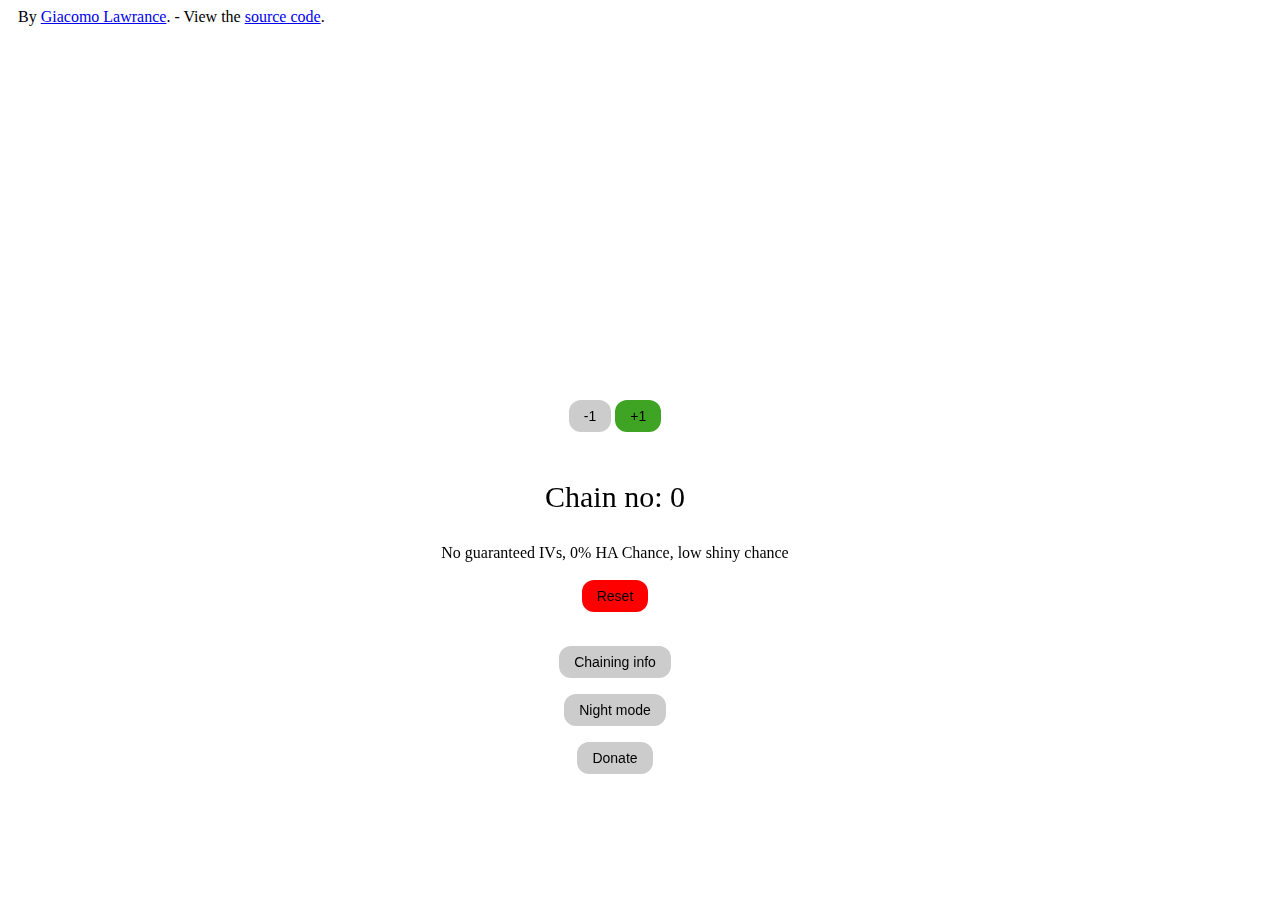
==== index.html @ 0fe9486a "Added donate button" ====
<html>
<head>
    <title>Chain Counter</title>
    <meta name="description" content="Chain Counter - A Tool for Counting SOS Chains in Pokemon!">
    <link rel="shortcut icon" href="../favicon.ico" />
    <link rel="stylesheet" type="text/css" href="css/bootstrap.css">
    <link rel="stylesheet" type="text/css" href="css/pokesprite.min.css">
    <link rel="stylesheet" type="text/css" href="css/style.css">
    <meta name="viewport" content="width=device-width, initial-scale=1">
    <script src="js/counter.js"></script>
    <script src="js/pokesprite.min.css"></script>
    <script src="js/bootstrap.js"></script>
    <script src="https://ajax.googleapis.com/ajax/libs/jquery/1.11.0/jquery.min.js"></script>
    <script>
  (function(i,s,o,g,r,a,m){i['GoogleAnalyticsObject']=r;i[r]=i[r]||function(){
  (i[r].q=i[r].q||[]).push(arguments)},i[r].l=1*new Date();a=s.createElement(o),
  m=s.getElementsByTagName(o)[0];a.async=1;a.src=g;m.parentNode.insertBefore(a,m)
  })(window,document,'script','https://www.google-analytics.com/analytics.js','ga');

  ga('create', 'UA-57282086-4', 'auto');
  ga('send', 'pageview');

</script>
</head>
<body>
  <div class="center text-align">
    <button type="button" onclick='clickMinus()'>-1</button>
    <button class="plus-button" type="button" onclick='clickPlus()'>+1</button>
      <br><br>
    <p style="font-size:30px;">Chain no: <a id="counterValue">0</a></p>
<div id="messageBox">No guaranteed IVs, 0% HA Chance, low shiny chance</div>
      <br>
    <form action="https://chain-counter.github.io/">
      <button class="reset-button" type="submit">Reset</button>
    </form>
      <br>
      <div id="outer">
          <div class="inner">
      <form action="https://chain-counter.github.io/more.html" target="_blank">
      <button type="submit">Chaining info</button>
    </form>
          </div>
          <div class="inner">
      <form action="https://chain-counter.github.io/night-mode/night.html">
      <button type="submit">Night mode</button>
    </form>
          </div>
          <div class="inner">
      <form action="https://chain-counter.github.io/donate.html">
      <button type="submit">Donate</button>
    </form>
          </div>
      </div>
  </div>
    <script type="text/javascript">
PkSpr.process_dom();
</script>
    <script src="/path/to/mousetrap.min.js"></script>
    <script>
    // single keys
    Mousetrap.bind('w', function(clickPlus) { console.log('up'); });
    Mousetrap.bind("s", function(clickMinus) { console.log('down'); });
    </script>
</body>
    <footer><p class="padding">By <a href="https://giacomolaw.github.io" target="_blank">Giacomo Lawrance</a>. - View the <a href="https://github.com/chain-counter/chain-counter.github.io" target="_blank">source code</a>.</p></footer>
</html>
---- css/pokesprite.min.css ----
/*!
 * PokéSprite r122 <https://github.com/msikma/pokesprite>
 * (C) 2014-2017, Michiel Sikma <michiel@sikma.org> and PokéSprite contributors
 * (C) 1995-2017 Nintendo/Creatures Inc./GAME FREAK Inc.
 * For a full list of contributors, view the project commit history.
 * Generated on 2017-02-16 22:12:56.
 */.pkspr{-ms-interpolation-mode:nearest-neighbor;image-rendering:-moz-crisp-edges;image-rendering:-webkit-crisp-edges;image-rendering:pixelated;display:inline-block;position:relative;vertical-align:baseline}.pkspr>i{background-image:url("pokesprite.png");content:' ';width:41px;height:31px;background-position:-0px -0px;display:block}.pksprspan{display:inline-block}.pksprblock{display:block}.pksprspan.display-over{height:1px;vertical-align:middle}.pksprspan.display-over>i{position:absolute;top:-20px;left:0}.pkspr.pkspr-faux-right{-moz-transform:scaleX(-1);-o-transform:scaleX(-1);-webkit-transform:scaleX(-1);filter:FlipH;-ms-filter:'FlipH';transform:scaleX(-1)}.pkspr.interpolated{-ms-interpolation-mode:inherit;image-rendering:inherit}.pkspr[class*='pkmn-'],.pkspr[class*='pkmn-']>i{width:40px}.pkspr[class*='pkmn-'],.pkspr[class*='pkmn-']>i{height:30px}.pkspr[class*='apricorn-'],.pkspr[class*='apricorn-']>i{width:32px}.pkspr[class*='apricorn-'],.pkspr[class*='apricorn-']>i{height:32px}.pkspr[class*='battle-item-'],.pkspr[class*='battle-item-']>i{width:32px}.pkspr[class*='battle-item-'],.pkspr[class*='battle-item-']>i{height:32px}.pkspr[class*='berry-'],.pkspr[class*='berry-']>i{width:32px}.pkspr[class*='berry-'],.pkspr[class*='berry-']>i{height:32px}.pkspr[class*='body-style-'],.pkspr[class*='body-style-']>i{width:32px}.pkspr[class*='body-style-'],.pkspr[class*='body-style-']>i{height:32px}.pkspr[class*='etc-'],.pkspr[class*='etc-']>i{width:32px}.pkspr[class*='etc-'],.pkspr[class*='etc-']>i{height:32px}.pkspr[class*='ev-item-'],.pkspr[class*='ev-item-']>i{width:32px}.pkspr[class*='ev-item-'],.pkspr[class*='ev-item-']>i{height:32px}.pkspr[class*='evo-item-'],.pkspr[class*='evo-item-']>i{width:32px}.pkspr[class*='evo-item-'],.pkspr[class*='evo-item-']>i{height:32px}.pkspr[class*='flute-'],.pkspr[class*='flute-']>i{width:32px}.pkspr[class*='flute-'],.pkspr[class*='flute-']>i{height:32px}.pkspr[class*='fossil-'],.pkspr[class*='fossil-']>i{width:32px}.pkspr[class*='fossil-'],.pkspr[class*='fossil-']>i{height:32px}.pkspr[class*='gem-'],.pkspr[class*='gem-']>i{width:32px}.pkspr[class*='gem-'],.pkspr[class*='gem-']>i{height:32px}.pkspr[class*='hm-'],.pkspr[class*='hm-']>i{width:32px}.pkspr[class*='hm-'],.pkspr[class*='hm-']>i{height:32px}.pkspr[class*='hold-item-'],.pkspr[class*='hold-item-']>i{width:32px}.pkspr[class*='hold-item-'],.pkspr[class*='hold-item-']>i{height:32px}.pkspr[class*='incense-'],.pkspr[class*='incense-']>i{width:32px}.pkspr[class*='incense-'],.pkspr[class*='incense-']>i{height:32px}.pkspr[class*='other-item-'],.pkspr[class*='other-item-']>i{width:32px}.pkspr[class*='other-item-'],.pkspr[class*='other-item-']>i{height:32px}.pkspr[class*='key-item-'],.pkspr[class*='key-item-']>i{width:32px}.pkspr[class*='key-item-'],.pkspr[class*='key-item-']>i{height:32px}.pkspr[class*='mail-'],.pkspr[class*='mail-']>i{width:32px}.pkspr[class*='mail-'],.pkspr[class*='mail-']>i{height:32px}.pkspr[class*='medicine-'],.pkspr[class*='medicine-']>i{width:32px}.pkspr[class*='medicine-'],.pkspr[class*='medicine-']>i{height:32px}.pkspr[class*='mega-stone-'],.pkspr[class*='mega-stone-']>i{width:32px}.pkspr[class*='mega-stone-'],.pkspr[class*='mega-stone-']>i{height:32px}.pkspr[class*='mulch-'],.pkspr[class*='mulch-']>i{width:32px}.pkspr[class*='mulch-'],.pkspr[class*='mulch-']>i{height:32px}.pkspr[class*='plate-'],.pkspr[class*='plate-']>i{width:32px}.pkspr[class*='plate-'],.pkspr[class*='plate-']>i{height:32px}.pkspr[class*='pokeball-'],.pkspr[class*='pokeball-']>i{width:32px}.pkspr[class*='pokeball-'],.pkspr[class*='pokeball-']>i{height:32px}.pkspr[class*='scarf-'],.pkspr[class*='scarf-']>i{width:32px}.pkspr[class*='scarf-'],.pkspr[class*='scarf-']>i{height:32px}.pkspr[class*='shard-'],.pkspr[class*='shard-']>i{width:32px}.pkspr[class*='shard-'],.pkspr[class*='shard-']>i{height:32px}.pkspr[class*='tm-'],.pkspr[class*='tm-']>i{width:32px}.pkspr[class*='tm-'],.pkspr[class*='tm-']>i{height:32px}.pkspr[class*='valuable-item-'],.pkspr[class*='valuable-item-']>i{width:32px}.pkspr[class*='valuable-item-'],.pkspr[class*='valuable-item-']>i{height:32px}.pkspr[class*='wonder-launcher-'],.pkspr[class*='wonder-launcher-']>i{width:32px}.pkspr[class*='wonder-launcher-'],.pkspr[class*='wonder-launcher-']>i{height:32px}.pkspr[class*='z-crystals-'],.pkspr[class*='z-crystals-']>i{width:32px}.pkspr[class*='z-crystals-'],.pkspr[class*='z-crystals-']>i{height:32px}.pkspr[class*='memory-'],.pkspr[class*='memory-']>i{width:32px}.pkspr[class*='memory-'],.pkspr[class*='memory-']>i{height:32px}
---- css/style.css ----
.center {
    height: 350px;
    width: 350px;
    background: white;

    position: fixed;
    top: 50%;
    left: 50%;
    margin-top: -50px;
    margin-left: -200px;
}

.text-align {
    text-align: center;
}

button {
    background-color: #cccccc;
    border: none;
    color: black;
    padding: 8px 15px;
    text-align: center;
    text-decoration: none;
    display: inline-block;
    font-size: 14px;
    border-radius: 12px;
}

.plus-button {
    background-color: #3fa323;
}

.reset-button {
    background-color: #ff0000;
}

.padding {
    padding-left: 10px;
}

/****************************************************
                    NIGHT MODE
****************************************************/
.center-night {
    height: 350px;
    width: 350px;
    background: black;

    position: fixed;
    top: 50%;
    left: 50%;
    margin-top: -100px;
    margin-left: -200px;
}

.night {
    background-color: black;
    color: white; /* text color */
}
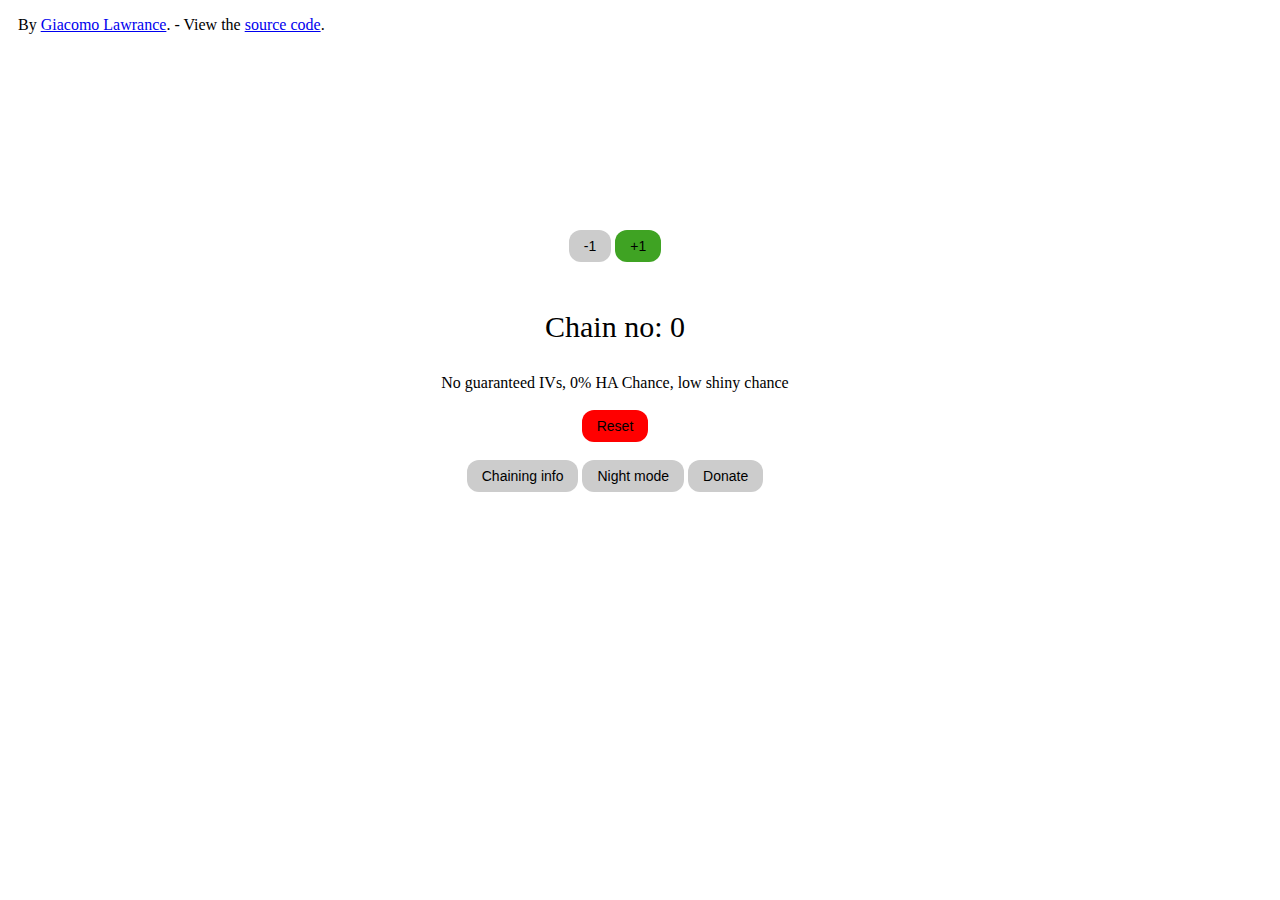
==== commit baf09501: "Refactoring and stuff to make other stuff twerk!" ====
--- a/index.html
+++ b/index.html
@@ -1,66 +1,72 @@
-<html>
+<!DOCTYPE html>
+<html lang="en">
 <head>
     <title>Chain Counter</title>
+    <meta charset="UTF-8">
     <meta name="description" content="Chain Counter - A Tool for Counting SOS Chains in Pokemon!">
-    <link rel="shortcut icon" href="../favicon.ico" />
+    <link rel="shortcut icon" href="favicon.ico"/>
     <link rel="stylesheet" type="text/css" href="css/bootstrap.css">
     <link rel="stylesheet" type="text/css" href="css/pokesprite.min.css">
     <link rel="stylesheet" type="text/css" href="css/style.css">
     <meta name="viewport" content="width=device-width, initial-scale=1">
     <script src="js/counter.js"></script>
-    <script src="js/pokesprite.min.css"></script>
+    <script src="js/pokesprite.min.js"></script>
+    <script src="https://ajax.googleapis.com/ajax/libs/jquery/1.11.0/jquery.min.js"></script>
     <script src="js/bootstrap.js"></script>
-    <script src="https://ajax.googleapis.com/ajax/libs/jquery/1.11.0/jquery.min.js"></script>
     <script>
-  (function(i,s,o,g,r,a,m){i['GoogleAnalyticsObject']=r;i[r]=i[r]||function(){
-  (i[r].q=i[r].q||[]).push(arguments)},i[r].l=1*new Date();a=s.createElement(o),
-  m=s.getElementsByTagName(o)[0];a.async=1;a.src=g;m.parentNode.insertBefore(a,m)
-  })(window,document,'script','https://www.google-analytics.com/analytics.js','ga');
-
-  ga('create', 'UA-57282086-4', 'auto');
-  ga('send', 'pageview');
-
-</script>
+        (function (i, s, o, g, r, a, m) {
+            i['GoogleAnalyticsObject'] = r;
+            i[r] = i[r] || function () {
+                (i[r].q = i[r].q || []).push(arguments)
+            }, i[r].l = 1 * new Date();
+            a = s.createElement(o),
+                m = s.getElementsByTagName(o)[0];
+            a.async = 1;
+            a.src = g;
+            m.parentNode.insertBefore(a, m)
+        })(window, document, 'script', 'https://www.google-analytics.com/analytics.js', 'ga');
+        ga('create', 'UA-57282086-4', 'auto');
+        ga('send', 'pageview');
+    </script>
 </head>
 <body>
-  <div class="center text-align">
+<div class="center text-align">
     <button type="button" onclick='clickMinus()'>-1</button>
     <button class="plus-button" type="button" onclick='clickPlus()'>+1</button>
-      <br><br>
+    <br><br>
     <p style="font-size:30px;">Chain no: <a id="counterValue">0</a></p>
-<div id="messageBox">No guaranteed IVs, 0% HA Chance, low shiny chance</div>
-      <br>
-    <form action="https://chain-counter.github.io/">
-      <button class="reset-button" type="submit">Reset</button>
+    <div id="messageBox">No guaranteed IVs, 0% HA Chance, low shiny chance</div>
+    <br>
+    <form action="index.html">
+        <button class="reset-button" type="submit">Reset</button>
     </form>
-      <br>
-      <div id="outer">
-          <div class="inner">
-      <form action="https://chain-counter.github.io/more.html" target="_blank">
-      <button type="submit">Chaining info</button>
-    </form>
-          </div>
-          <div class="inner">
-      <form action="https://chain-counter.github.io/night-mode/night.html">
-      <button type="submit">Night mode</button>
-    </form>
-          </div>
-          <div class="inner">
-      <form action="https://chain-counter.github.io/donate.html">
-      <button type="submit">Donate</button>
-    </form>
-          </div>
-      </div>
-  </div>
-    <script type="text/javascript">
-PkSpr.process_dom();
+    <br>
+    <div id="outer">
+        <div class="inner">
+            <form action="more.html" target="_blank">
+                <button type="submit">Chaining info</button>
+            </form>
+        </div>
+        <div class="inner">
+            <form action="night-mode/night.html">
+                <button type="submit">Night mode</button>
+            </form>
+        </div>
+        <div class="inner">
+            <form action="donate.html" target="_blank">
+                <button type="submit">Donate</button>
+            </form>
+        </div>
+    </div>
+</div>
+<footer>
+    <p class="padding">By <a href="https://giacomolaw.github.io" target="_blank">Giacomo Lawrance</a>. - View the <a
+            href="https://github.com/chain-counter/chain-counter.github.io" target="_blank">source code</a>.</p>
+</footer>
+<script type="text/javascript">
+    PkSpr.process_dom();
 </script>
-    <script src="/path/to/mousetrap.min.js"></script>
-    <script>
-    // single keys
-    Mousetrap.bind('w', function(clickPlus) { console.log('up'); });
-    Mousetrap.bind("s", function(clickMinus) { console.log('down'); });
-    </script>
+<!-- Currently useless in code without an actual way to use it lol -->
+<script src="js/mousetrap.min.js"></script>
 </body>
-    <footer><p class="padding">By <a href="https://giacomolaw.github.io" target="_blank">Giacomo Lawrance</a>. - View the <a href="https://github.com/chain-counter/chain-counter.github.io" target="_blank">source code</a>.</p></footer>
 </html>
--- a/css/style.css
+++ b/css/style.css
@@ -6,7 +6,7 @@
     position: fixed;
     top: 50%;
     left: 50%;
-    margin-top: -50px;
+    margin-top: -220px;
     margin-left: -200px;
 }
 
@@ -38,22 +38,31 @@
     padding-left: 10px;
 }
 
+#outer {
+    width: 100%;
+    text-align: center;
+}
+
+.inner {
+    display: inline-block;
+}
+
 /****************************************************
                     NIGHT MODE
 ****************************************************/
 .center-night {
     height: 350px;
     width: 350px;
-    background: black;
+    background: #000d1a;
 
     position: fixed;
     top: 50%;
     left: 50%;
-    margin-top: -100px;
+    margin-top: -220px;
     margin-left: -200px;
 }
 
 .night {
-    background-color: black;
+    background-color: #000d1a;
     color: white; /* text color */
 }
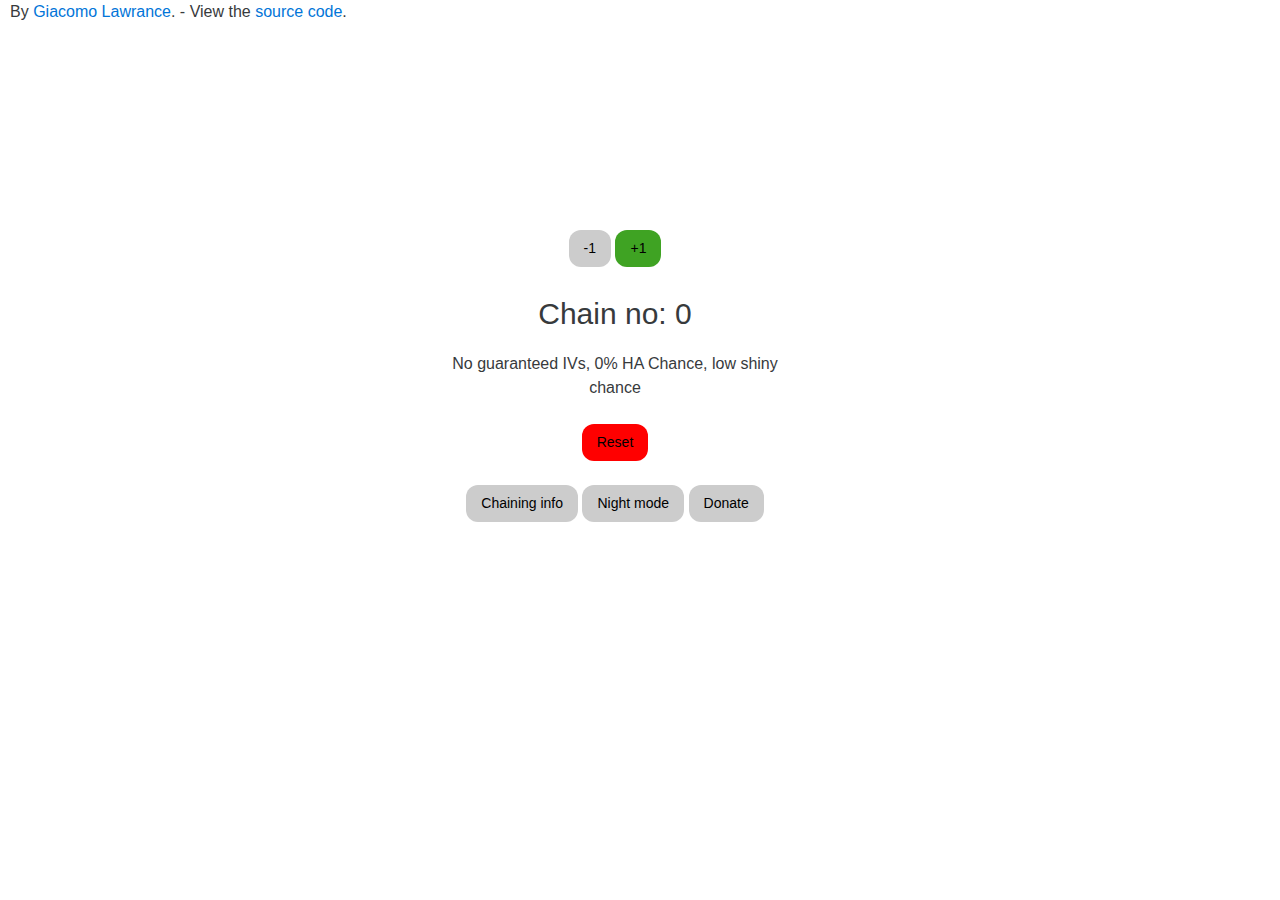
==== commit cd282b59: "fixes and adsense testing" ====
--- a/index.html
+++ b/index.html
@@ -27,6 +27,13 @@
         })(window, document, 'script', 'https://www.google-analytics.com/analytics.js', 'ga');
         ga('create', 'UA-57282086-4', 'auto');
         ga('send', 'pageview');
+    </script>
+    <script async src="//pagead2.googlesyndication.com/pagead/js/adsbygoogle.js"></script>
+    <script>
+    (adsbygoogle = window.adsbygoogle || []).push({
+    google_ad_client: "ca-pub-5773564117910648",
+    enable_page_level_ads: true
+    });
     </script>
 </head>
 <body>
@@ -60,7 +67,7 @@
     </div>
 </div>
 <footer>
-    <p class="padding">By <a href="https://giacomolaw.github.io" target="_blank">Giacomo Lawrance</a>. - View the <a
+    <p class="padding">By <a href="http://giacomolaw.me/" target="_blank">Giacomo Lawrance</a>. - View the <a
             href="https://github.com/chain-counter/chain-counter.github.io" target="_blank">source code</a>.</p>
 </footer>
 <script type="text/javascript">
@@ -69,4 +76,4 @@
 <!-- Currently useless in code without an actual way to use it lol -->
 <script src="js/mousetrap.min.js"></script>
 </body>
-</html>
+</html>--- a/css/pokesprite.min.css
+++ b/css/pokesprite.min.css
@@ -1,7 +1,7 @@
-/*!
- * PokéSprite r122 <https://github.com/msikma/pokesprite>
- * (C) 2014-2017, Michiel Sikma <michiel@sikma.org> and PokéSprite contributors
- * (C) 1995-2017 Nintendo/Creatures Inc./GAME FREAK Inc.
- * For a full list of contributors, view the project commit history.
- * Generated on 2017-02-16 22:12:56.
- */.pkspr{-ms-interpolation-mode:nearest-neighbor;image-rendering:-moz-crisp-edges;image-rendering:-webkit-crisp-edges;image-rendering:pixelated;display:inline-block;position:relative;vertical-align:baseline}.pkspr>i{background-image:url("pokesprite.png");content:' ';width:41px;height:31px;background-position:-0px -0px;display:block}.pksprspan{display:inline-block}.pksprblock{display:block}.pksprspan.display-over{height:1px;vertical-align:middle}.pksprspan.display-over>i{position:absolute;top:-20px;left:0}.pkspr.pkspr-faux-right{-moz-transform:scaleX(-1);-o-transform:scaleX(-1);-webkit-transform:scaleX(-1);filter:FlipH;-ms-filter:'FlipH';transform:scaleX(-1)}.pkspr.interpolated{-ms-interpolation-mode:inherit;image-rendering:inherit}.pkspr[class*='pkmn-'],.pkspr[class*='pkmn-']>i{width:40px}.pkspr[class*='pkmn-'],.pkspr[class*='pkmn-']>i{height:30px}.pkspr[class*='apricorn-'],.pkspr[class*='apricorn-']>i{width:32px}.pkspr[class*='apricorn-'],.pkspr[class*='apricorn-']>i{height:32px}.pkspr[class*='battle-item-'],.pkspr[class*='battle-item-']>i{width:32px}.pkspr[class*='battle-item-'],.pkspr[class*='battle-item-']>i{height:32px}.pkspr[class*='berry-'],.pkspr[class*='berry-']>i{width:32px}.pkspr[class*='berry-'],.pkspr[class*='berry-']>i{height:32px}.pkspr[class*='body-style-'],.pkspr[class*='body-style-']>i{width:32px}.pkspr[class*='body-style-'],.pkspr[class*='body-style-']>i{height:32px}.pkspr[class*='etc-'],.pkspr[class*='etc-']>i{width:32px}.pkspr[class*='etc-'],.pkspr[class*='etc-']>i{height:32px}.pkspr[class*='ev-item-'],.pkspr[class*='ev-item-']>i{width:32px}.pkspr[class*='ev-item-'],.pkspr[class*='ev-item-']>i{height:32px}.pkspr[class*='evo-item-'],.pkspr[class*='evo-item-']>i{width:32px}.pkspr[class*='evo-item-'],.pkspr[class*='evo-item-']>i{height:32px}.pkspr[class*='flute-'],.pkspr[class*='flute-']>i{width:32px}.pkspr[class*='flute-'],.pkspr[class*='flute-']>i{height:32px}.pkspr[class*='fossil-'],.pkspr[class*='fossil-']>i{width:32px}.pkspr[class*='fossil-'],.pkspr[class*='fossil-']>i{height:32px}.pkspr[class*='gem-'],.pkspr[class*='gem-']>i{width:32px}.pkspr[class*='gem-'],.pkspr[class*='gem-']>i{height:32px}.pkspr[class*='hm-'],.pkspr[class*='hm-']>i{width:32px}.pkspr[class*='hm-'],.pkspr[class*='hm-']>i{height:32px}.pkspr[class*='hold-item-'],.pkspr[class*='hold-item-']>i{width:32px}.pkspr[class*='hold-item-'],.pkspr[class*='hold-item-']>i{height:32px}.pkspr[class*='incense-'],.pkspr[class*='incense-']>i{width:32px}.pkspr[class*='incense-'],.pkspr[class*='incense-']>i{height:32px}.pkspr[class*='other-item-'],.pkspr[class*='other-item-']>i{width:32px}.pkspr[class*='other-item-'],.pkspr[class*='other-item-']>i{height:32px}.pkspr[class*='key-item-'],.pkspr[class*='key-item-']>i{width:32px}.pkspr[class*='key-item-'],.pkspr[class*='key-item-']>i{height:32px}.pkspr[class*='mail-'],.pkspr[class*='mail-']>i{width:32px}.pkspr[class*='mail-'],.pkspr[class*='mail-']>i{height:32px}.pkspr[class*='medicine-'],.pkspr[class*='medicine-']>i{width:32px}.pkspr[class*='medicine-'],.pkspr[class*='medicine-']>i{height:32px}.pkspr[class*='mega-stone-'],.pkspr[class*='mega-stone-']>i{width:32px}.pkspr[class*='mega-stone-'],.pkspr[class*='mega-stone-']>i{height:32px}.pkspr[class*='mulch-'],.pkspr[class*='mulch-']>i{width:32px}.pkspr[class*='mulch-'],.pkspr[class*='mulch-']>i{height:32px}.pkspr[class*='plate-'],.pkspr[class*='plate-']>i{width:32px}.pkspr[class*='plate-'],.pkspr[class*='plate-']>i{height:32px}.pkspr[class*='pokeball-'],.pkspr[class*='pokeball-']>i{width:32px}.pkspr[class*='pokeball-'],.pkspr[class*='pokeball-']>i{height:32px}.pkspr[class*='scarf-'],.pkspr[class*='scarf-']>i{width:32px}.pkspr[class*='scarf-'],.pkspr[class*='scarf-']>i{height:32px}.pkspr[class*='shard-'],.pkspr[class*='shard-']>i{width:32px}.pkspr[class*='shard-'],.pkspr[class*='shard-']>i{height:32px}.pkspr[class*='tm-'],.pkspr[class*='tm-']>i{width:32px}.pkspr[class*='tm-'],.pkspr[class*='tm-']>i{height:32px}.pkspr[class*='valuable-item-'],.pkspr[class*='valuable-item-']>i{width:32px}.pkspr[class*='valuable-item-'],.pkspr[class*='valuable-item-']>i{height:32px}.pkspr[class*='wonder-launcher-'],.pkspr[class*='wonder-launcher-']>i{width:32px}.pkspr[class*='wonder-launcher-'],.pkspr[class*='wonder-launcher-']>i{height:32px}.pkspr[class*='z-crystals-'],.pkspr[class*='z-crystals-']>i{width:32px}.pkspr[class*='z-crystals-'],.pkspr[class*='z-crystals-']>i{height:32px}.pkspr[class*='memory-'],.pkspr[class*='memory-']>i{width:32px}.pkspr[class*='memory-'],.pkspr[class*='memory-']>i{height:32px}
+/*!
+ * PokéSprite r122 <https://github.com/msikma/pokesprite>
+ * (C) 2014-2017, Michiel Sikma <michiel@sikma.org> and PokéSprite contributors
+ * (C) 1995-2017 Nintendo/Creatures Inc./GAME FREAK Inc.
+ * For a full list of contributors, view the project commit history.
+ * Generated on 2017-02-16 22:12:56.
+ */.pkspr{-ms-interpolation-mode:nearest-neighbor;image-rendering:-moz-crisp-edges;image-rendering:-webkit-crisp-edges;image-rendering:pixelated;display:inline-block;position:relative;vertical-align:baseline}.pkspr>i{background-image:url("http://msikma.github.io/pokesprite/build/pokesprite.png");content:' ';width:41px;height:31px;background-position:-0px -0px;display:block}.pksprspan{display:inline-block}.pksprblock{display:block}.pksprspan.display-over{height:1px;vertical-align:middle}.pksprspan.display-over>i{position:absolute;top:-20px;left:0}.pkspr.pkspr-faux-right{-moz-transform:scaleX(-1);-o-transform:scaleX(-1);-webkit-transform:scaleX(-1);filter:FlipH;-ms-filter:'FlipH';transform:scaleX(-1)}.pkspr.interpolated{-ms-interpolation-mode:inherit;image-rendering:inherit}.pkspr[class*='pkmn-'],.pkspr[class*='pkmn-']>i{width:40px}.pkspr[class*='pkmn-'],.pkspr[class*='pkmn-']>i{height:30px}.pkspr[class*='apricorn-'],.pkspr[class*='apricorn-']>i{width:32px}.pkspr[class*='apricorn-'],.pkspr[class*='apricorn-']>i{height:32px}.pkspr[class*='battle-item-'],.pkspr[class*='battle-item-']>i{width:32px}.pkspr[class*='battle-item-'],.pkspr[class*='battle-item-']>i{height:32px}.pkspr[class*='berry-'],.pkspr[class*='berry-']>i{width:32px}.pkspr[class*='berry-'],.pkspr[class*='berry-']>i{height:32px}.pkspr[class*='body-style-'],.pkspr[class*='body-style-']>i{width:32px}.pkspr[class*='body-style-'],.pkspr[class*='body-style-']>i{height:32px}.pkspr[class*='etc-'],.pkspr[class*='etc-']>i{width:32px}.pkspr[class*='etc-'],.pkspr[class*='etc-']>i{height:32px}.pkspr[class*='ev-item-'],.pkspr[class*='ev-item-']>i{width:32px}.pkspr[class*='ev-item-'],.pkspr[class*='ev-item-']>i{height:32px}.pkspr[class*='evo-item-'],.pkspr[class*='evo-item-']>i{width:32px}.pkspr[class*='evo-item-'],.pkspr[class*='evo-item-']>i{height:32px}.pkspr[class*='flute-'],.pkspr[class*='flute-']>i{width:32px}.pkspr[class*='flute-'],.pkspr[class*='flute-']>i{height:32px}.pkspr[class*='fossil-'],.pkspr[class*='fossil-']>i{width:32px}.pkspr[class*='fossil-'],.pkspr[class*='fossil-']>i{height:32px}.pkspr[class*='gem-'],.pkspr[class*='gem-']>i{width:32px}.pkspr[class*='gem-'],.pkspr[class*='gem-']>i{height:32px}.pkspr[class*='hm-'],.pkspr[class*='hm-']>i{width:32px}.pkspr[class*='hm-'],.pkspr[class*='hm-']>i{height:32px}.pkspr[class*='hold-item-'],.pkspr[class*='hold-item-']>i{width:32px}.pkspr[class*='hold-item-'],.pkspr[class*='hold-item-']>i{height:32px}.pkspr[class*='incense-'],.pkspr[class*='incense-']>i{width:32px}.pkspr[class*='incense-'],.pkspr[class*='incense-']>i{height:32px}.pkspr[class*='other-item-'],.pkspr[class*='other-item-']>i{width:32px}.pkspr[class*='other-item-'],.pkspr[class*='other-item-']>i{height:32px}.pkspr[class*='key-item-'],.pkspr[class*='key-item-']>i{width:32px}.pkspr[class*='key-item-'],.pkspr[class*='key-item-']>i{height:32px}.pkspr[class*='mail-'],.pkspr[class*='mail-']>i{width:32px}.pkspr[class*='mail-'],.pkspr[class*='mail-']>i{height:32px}.pkspr[class*='medicine-'],.pkspr[class*='medicine-']>i{width:32px}.pkspr[class*='medicine-'],.pkspr[class*='medicine-']>i{height:32px}.pkspr[class*='mega-stone-'],.pkspr[class*='mega-stone-']>i{width:32px}.pkspr[class*='mega-stone-'],.pkspr[class*='mega-stone-']>i{height:32px}.pkspr[class*='mulch-'],.pkspr[class*='mulch-']>i{width:32px}.pkspr[class*='mulch-'],.pkspr[class*='mulch-']>i{height:32px}.pkspr[class*='plate-'],.pkspr[class*='plate-']>i{width:32px}.pkspr[class*='plate-'],.pkspr[class*='plate-']>i{height:32px}.pkspr[class*='pokeball-'],.pkspr[class*='pokeball-']>i{width:32px}.pkspr[class*='pokeball-'],.pkspr[class*='pokeball-']>i{height:32px}.pkspr[class*='scarf-'],.pkspr[class*='scarf-']>i{width:32px}.pkspr[class*='scarf-'],.pkspr[class*='scarf-']>i{height:32px}.pkspr[class*='shard-'],.pkspr[class*='shard-']>i{width:32px}.pkspr[class*='shard-'],.pkspr[class*='shard-']>i{height:32px}.pkspr[class*='tm-'],.pkspr[class*='tm-']>i{width:32px}.pkspr[class*='tm-'],.pkspr[class*='tm-']>i{height:32px}.pkspr[class*='valuable-item-'],.pkspr[class*='valuable-item-']>i{width:32px}.pkspr[class*='valuable-item-'],.pkspr[class*='valuable-item-']>i{height:32px}.pkspr[class*='wonder-launcher-'],.pkspr[class*='wonder-launcher-']>i{width:32px}.pkspr[class*='wonder-launcher-'],.pkspr[class*='wonder-launcher-']>i{height:32px}.pkspr[class*='z-crystals-'],.pkspr[class*='z-crystals-']>i{width:32px}.pkspr[class*='z-crystals-'],.pkspr[class*='z-crystals-']>i{height:32px}.pkspr[class*='memory-'],.pkspr[class*='memory-']>i{width:32px}.pkspr[class*='memory-'],.pkspr[class*='memory-']>i{height:32px}
--- a/css/style.css
+++ b/css/style.css
@@ -1,68 +1,68 @@
-.center {
-    height: 350px;
-    width: 350px;
-    background: white;
-
-    position: fixed;
-    top: 50%;
-    left: 50%;
-    margin-top: -220px;
-    margin-left: -200px;
-}
-
-.text-align {
-    text-align: center;
-}
-
-button {
-    background-color: #cccccc;
-    border: none;
-    color: black;
-    padding: 8px 15px;
-    text-align: center;
-    text-decoration: none;
-    display: inline-block;
-    font-size: 14px;
-    border-radius: 12px;
-}
-
-.plus-button {
-    background-color: #3fa323;
-}
-
-.reset-button {
-    background-color: #ff0000;
-}
-
-.padding {
-    padding-left: 10px;
-}
-
-#outer {
-    width: 100%;
-    text-align: center;
-}
-
-.inner {
-    display: inline-block;
-}
-
-/****************************************************
-                    NIGHT MODE
-****************************************************/
-.center-night {
-    height: 350px;
-    width: 350px;
-    background: #000d1a;
-
-    position: fixed;
-    top: 50%;
-    left: 50%;
-    margin-top: -220px;
-    margin-left: -200px;
-}
-
-.night {
-    background-color: #000d1a;
-    color: white; /* text color */
-}
+.center {
+    height: 350px;
+    width: 350px;
+    background: white;
+
+    position: fixed;
+    top: 50%;
+    left: 50%;
+    margin-top: -220px;
+    margin-left: -200px;
+}
+
+.text-align {
+    text-align: center;
+}
+
+button {
+    background-color: #cccccc;
+    border: none;
+    color: black;
+    padding: 8px 15px;
+    text-align: center;
+    text-decoration: none;
+    display: inline-block;
+    font-size: 14px;
+    border-radius: 12px;
+}
+
+.plus-button {
+    background-color: #3fa323;
+}
+
+.reset-button {
+    background-color: #ff0000;
+}
+
+.padding {
+    padding-left: 10px;
+}
+
+#outer {
+    width: 100%;
+    text-align: center;
+}
+
+.inner {
+    display: inline-block;
+}
+
+/****************************************************
+                    NIGHT MODE
+****************************************************/
+.center-night {
+    height: 350px;
+    width: 350px;
+    background: #000d1a;
+
+    position: fixed;
+    top: 50%;
+    left: 50%;
+    margin-top: -220px;
+    margin-left: -200px;
+}
+
+.night {
+    background-color: #000d1a;
+    color: white; /* text color */
+}
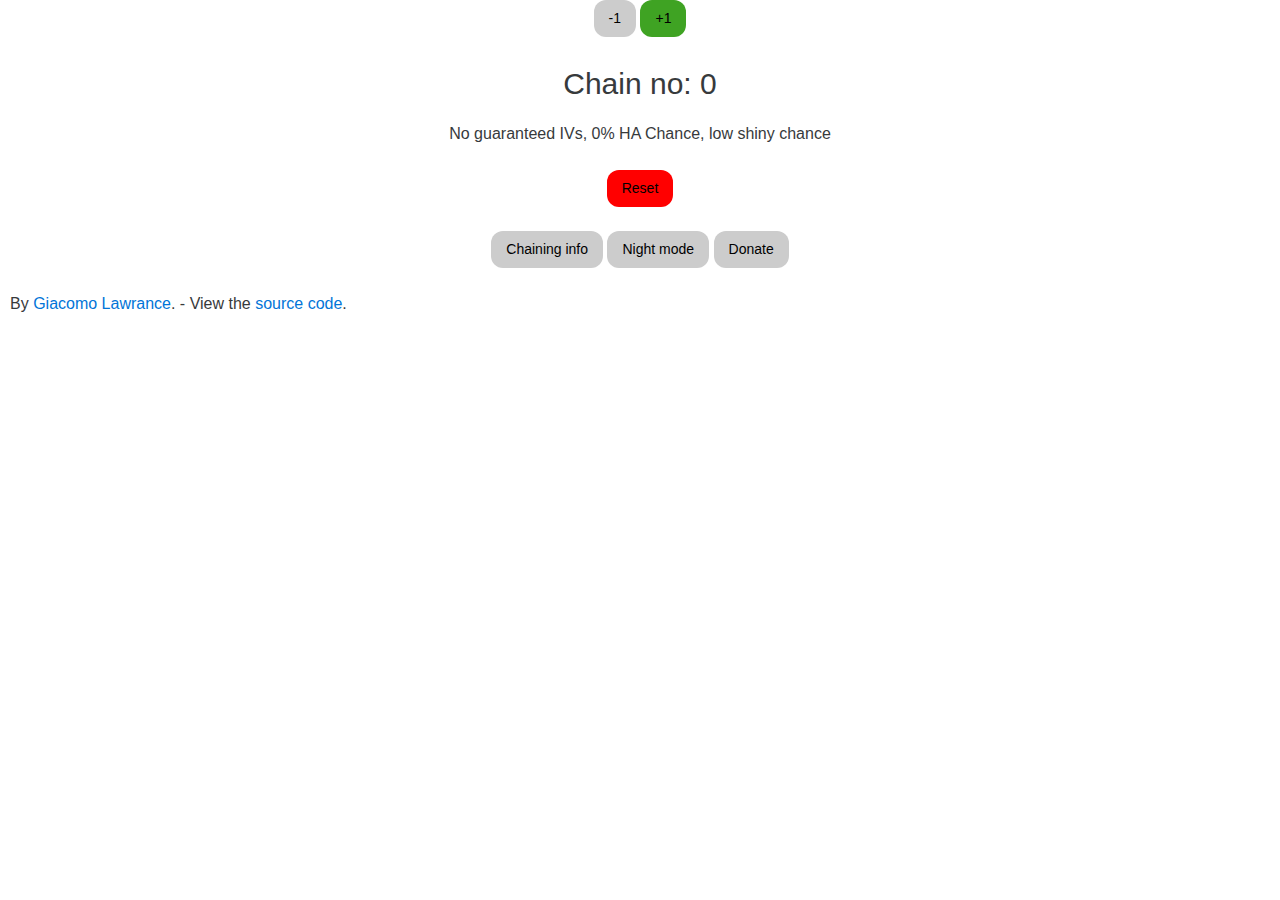
==== commit 17bb725d: "fixes" ====
--- a/index.html
+++ b/index.html
@@ -37,7 +37,7 @@
     </script>
 </head>
 <body>
-<div class="center text-align">
+<div style="text-align:center">
     <button type="button" onclick='clickMinus()'>-1</button>
     <button class="plus-button" type="button" onclick='clickPlus()'>+1</button>
     <br><br>
@@ -66,6 +66,7 @@
         </div>
     </div>
 </div>
+<br />
 <footer>
     <p class="padding">By <a href="http://giacomolaw.me/" target="_blank">Giacomo Lawrance</a>. - View the <a
             href="https://github.com/chain-counter/chain-counter.github.io" target="_blank">source code</a>.</p>
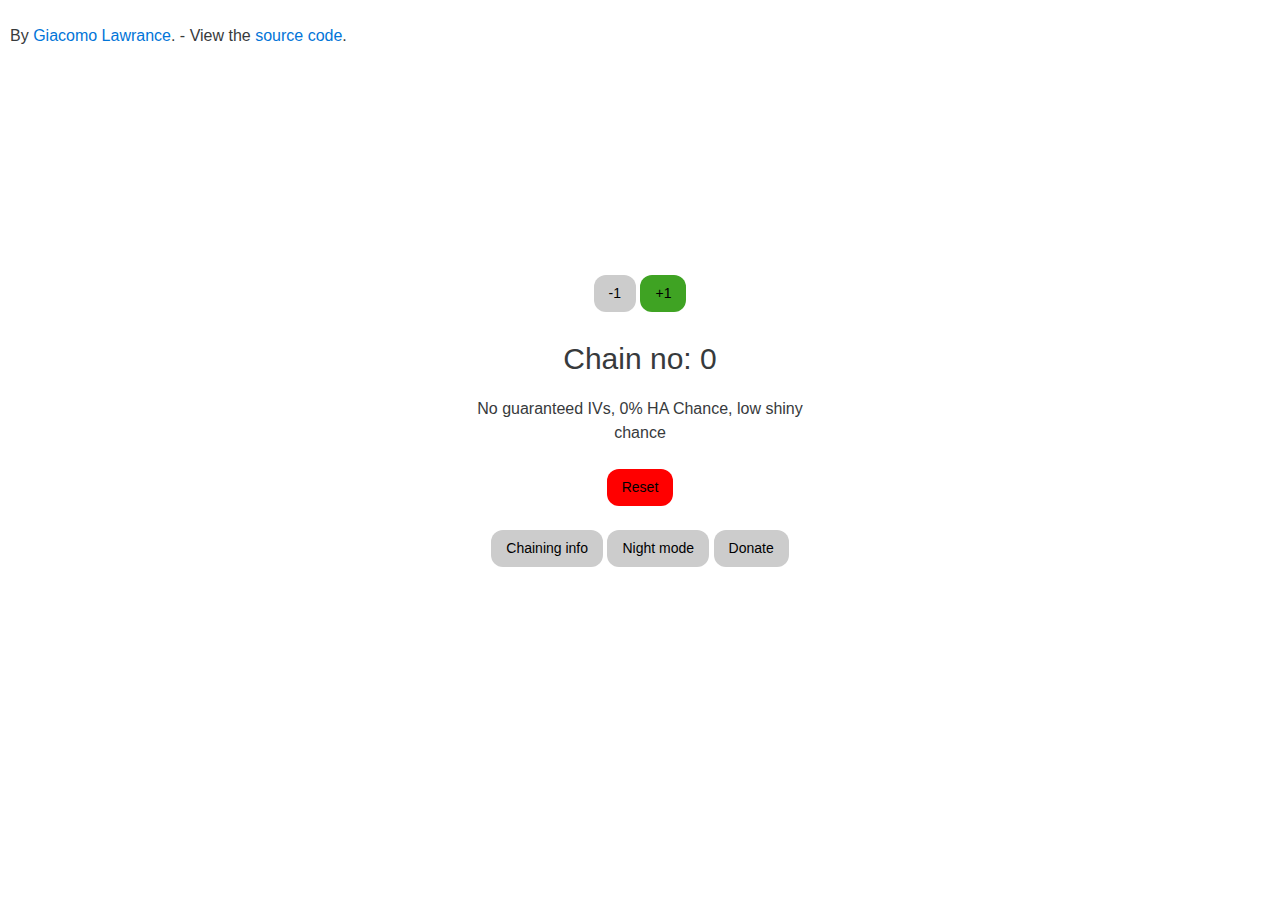
==== commit 0040b646: "fixed padding" ====
--- a/index.html
+++ b/index.html
@@ -28,53 +28,45 @@
         ga('create', 'UA-57282086-4', 'auto');
         ga('send', 'pageview');
     </script>
-    <script async src="//pagead2.googlesyndication.com/pagead/js/adsbygoogle.js"></script>
-    <script>
-    (adsbygoogle = window.adsbygoogle || []).push({
-    google_ad_client: "ca-pub-5773564117910648",
-    enable_page_level_ads: true
-    });
-    </script>
 </head>
 <body>
-<div style="text-align:center">
-    <button type="button" onclick='clickMinus()'>-1</button>
-    <button class="plus-button" type="button" onclick='clickPlus()'>+1</button>
-    <br><br>
-    <p style="font-size:30px;">Chain no: <a id="counterValue">0</a></p>
-    <div id="messageBox">No guaranteed IVs, 0% HA Chance, low shiny chance</div>
-    <br>
-    <form action="index.html">
-        <button class="reset-button" type="submit">Reset</button>
-    </form>
-    <br>
-    <div id="outer">
-        <div class="inner">
-            <form action="more.html" target="_blank">
-                <button type="submit">Chaining info</button>
+    <div style="text-align:center">
+        <div class="center">
+            <button type="button" onclick='clickMinus()'>-1</button>
+            <button class="plus-button" type="button" onclick='clickPlus()'>+1</button>
+            <br><br>
+            <p style="font-size:30px;">Chain no: <a id="counterValue">0</a></p>
+            <div id="messageBox">No guaranteed IVs, 0% HA Chance, low shiny chance</div>
+            <br>
+            <form action="index.html">
+                <button class="reset-button" type="submit">Reset</button>
             </form>
-        </div>
-        <div class="inner">
-            <form action="night-mode/night.html">
-                <button type="submit">Night mode</button>
-            </form>
-        </div>
-        <div class="inner">
-            <form action="donate.html" target="_blank">
-                <button type="submit">Donate</button>
-            </form>
+            <br>
+            <div id="outer">
+                <div class="inner">
+                    <form action="more.html" target="_blank">
+                        <button type="submit">Chaining info</button>
+                    </form>
+                </div>
+                <div class="inner">
+                    <form action="night-mode/night.html">
+                        <button type="submit">Night mode</button>
+                    </form>
+                </div>
+                <div class="inner">
+                    <form action="donate.html" target="_blank">
+                        <button type="submit">Donate</button>
+                    </form>
+                </div>
+            </div>
         </div>
     </div>
-</div>
-<br />
-<footer>
-    <p class="padding">By <a href="http://giacomolaw.me/" target="_blank">Giacomo Lawrance</a>. - View the <a
-            href="https://github.com/chain-counter/chain-counter.github.io" target="_blank">source code</a>.</p>
-</footer>
-<script type="text/javascript">
-    PkSpr.process_dom();
-</script>
-<!-- Currently useless in code without an actual way to use it lol -->
-<script src="js/mousetrap.min.js"></script>
+    <br />
+    <footer>
+        <p class="padding">By <a href="http://giacomolaw.me/" target="_blank">Giacomo Lawrance</a>. - View the <a href="https://github.com/chain-counter/chain-counter.github.io" target="_blank">source code</a>.</p>
+    </footer>
+    <script type="text/javascript">
+        PkSpr.process_dom();
+    </script>
 </body>
 </html>--- a/css/style.css
+++ b/css/style.css
@@ -1,68 +1,55 @@
-.center {
-    height: 350px;
-    width: 350px;
-    background: white;
-
-    position: fixed;
-    top: 50%;
-    left: 50%;
-    margin-top: -220px;
-    margin-left: -200px;
-}
-
-.text-align {
-    text-align: center;
-}
-
-button {
-    background-color: #cccccc;
-    border: none;
-    color: black;
-    padding: 8px 15px;
-    text-align: center;
-    text-decoration: none;
-    display: inline-block;
-    font-size: 14px;
-    border-radius: 12px;
-}
-
-.plus-button {
-    background-color: #3fa323;
-}
-
-.reset-button {
-    background-color: #ff0000;
-}
-
-.padding {
-    padding-left: 10px;
-}
-
-#outer {
-    width: 100%;
-    text-align: center;
-}
-
-.inner {
-    display: inline-block;
-}
-
-/****************************************************
-                    NIGHT MODE
-****************************************************/
-.center-night {
-    height: 350px;
-    width: 350px;
-    background: #000d1a;
-
-    position: fixed;
-    top: 50%;
-    left: 50%;
-    margin-top: -220px;
-    margin-left: -200px;
-}
-
-.night {
-    background-color: #000d1a;
-    color: white; /* text color */
-}
+.center {
+	height: 350px;
+	width: 350px;
+	position: absolute;
+	top: 50%;
+	left: 50%;
+	transform: translate(-50%, -50%);
+}
+
+.text-align {
+	text-align: center;
+}
+
+button {
+	background-color: #cccccc;
+	border: none;
+	color: black;
+	padding: 8px 15px;
+	text-align: center;
+	text-decoration: none;
+	display: inline-block;
+	font-size: 14px;
+	border-radius: 12px;
+}
+
+.plus-button {
+	background-color: #3fa323;
+}
+
+.reset-button {
+	background-color: #ff0000;
+}
+
+.padding {
+	padding-left: 10px;
+}
+
+#outer
+{
+	width:100%;
+	text-align: center;
+}
+
+.inner
+{
+	display: inline-block;
+}
+
+/****************************************************
+                    NIGHT MODE
+****************************************************/
+.night {
+	background-color: #000d1a;
+	color: white; /* text color */
+}
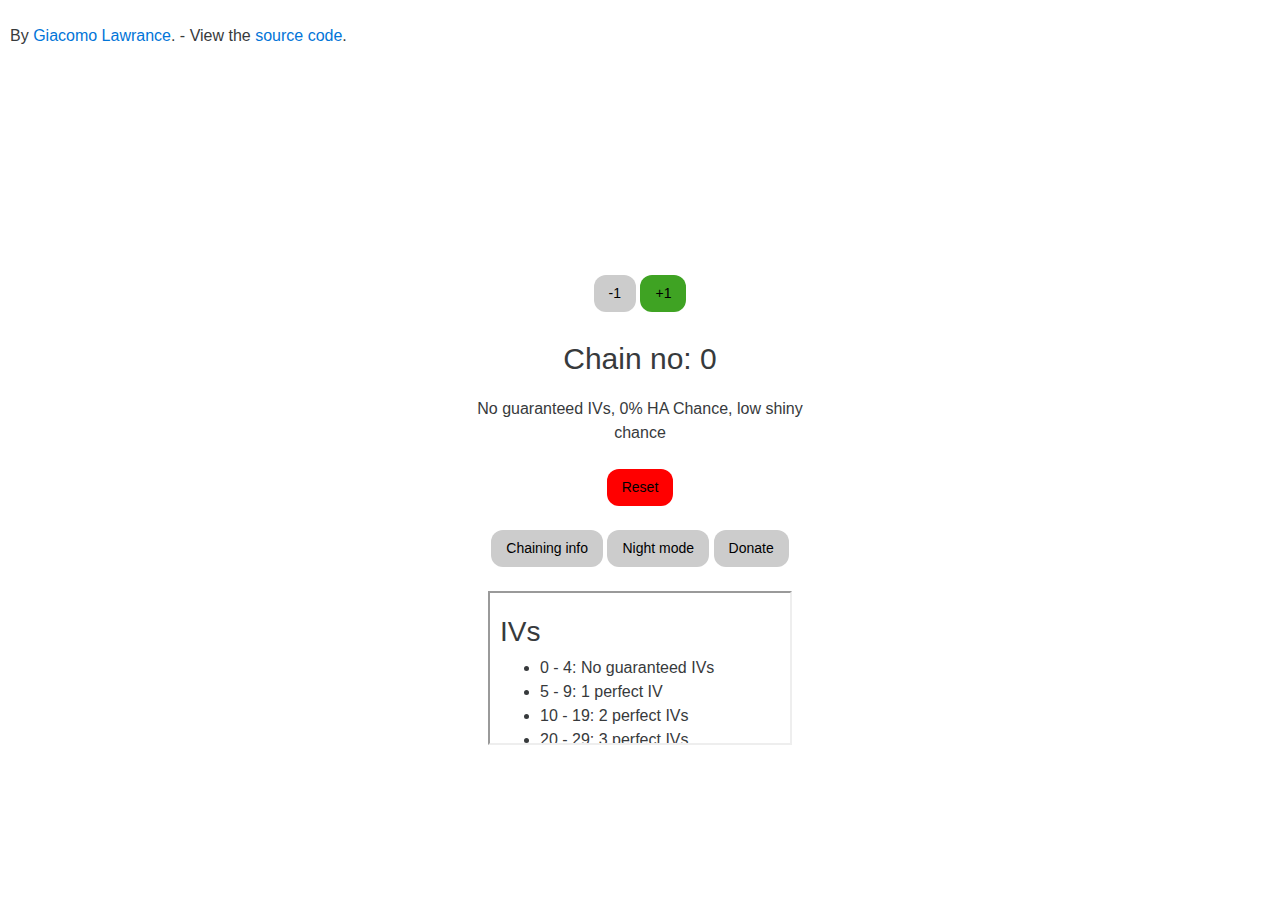
==== commit 9663d27b: "Adjust night mode to use a single page with inline toggle (#14)" ====
--- a/index.html
+++ b/index.html
@@ -44,14 +44,10 @@
             <br>
             <div id="outer">
                 <div class="inner">
-                    <form action="more.html" target="_blank">
-                        <button type="submit">Chaining info</button>
-                    </form>
+                    <button id="info">Chaining info</button>
                 </div>
                 <div class="inner">
-                    <form action="night-mode/night.html">
-                        <button type="submit">Night mode</button>
-                    </form>
+                    <button id="night-mode">Night mode</button>
                 </div>
                 <div class="inner">
                     <form action="donate.html" target="_blank">
@@ -59,6 +55,8 @@
                     </form>
                 </div>
             </div>
+            <br>
+            <iframe id="more-info" src="more.html"></iframe>
         </div>
     </div>
     <br />
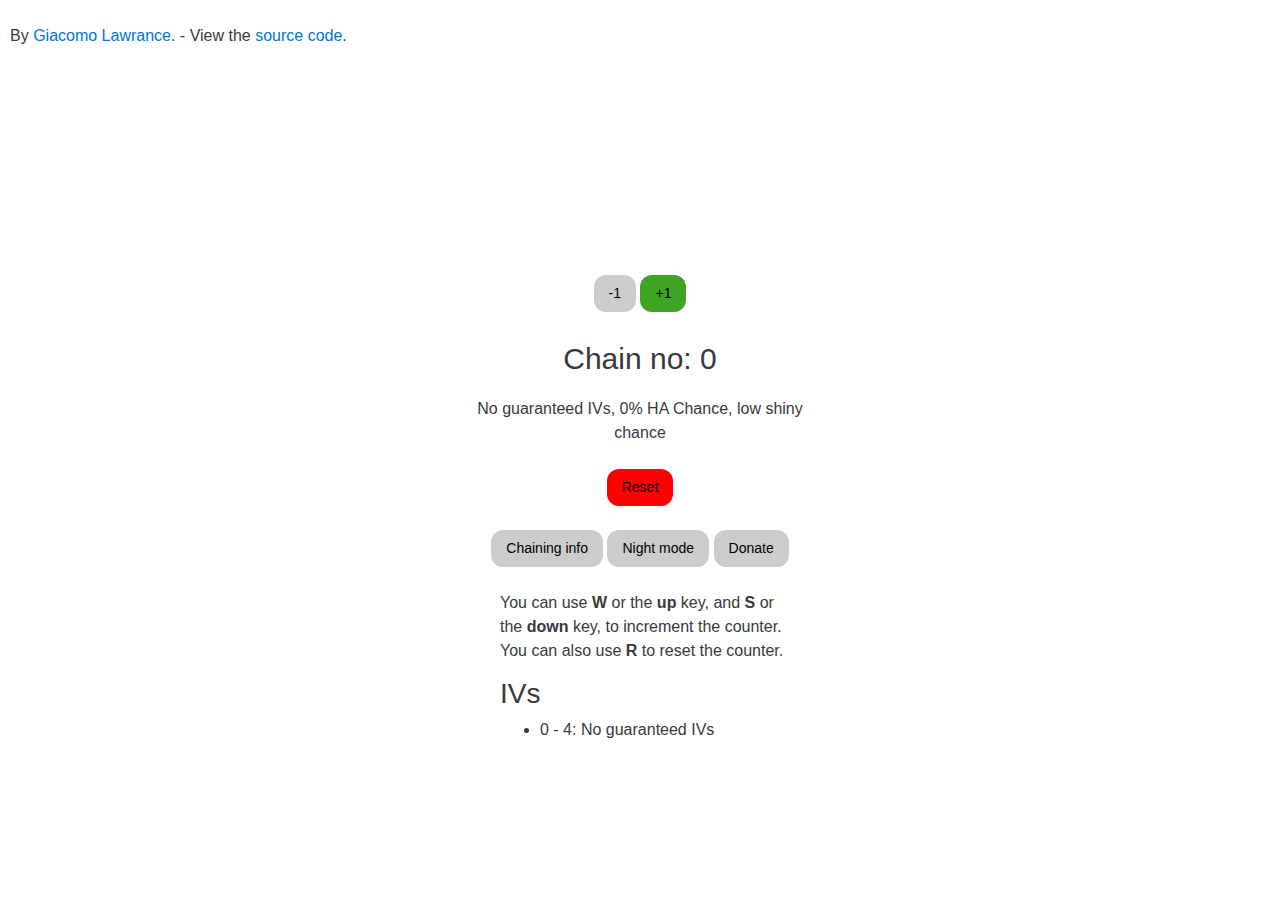
==== commit 9686d209: "fix messed up merges" ====
--- a/index.html
+++ b/index.html
@@ -56,7 +56,7 @@
                 </div>
             </div>
             <br>
-            <iframe id="more-info" src="more.html"></iframe>
+            <iframe id="more-info" src="more.html" style="border: none;"></iframe>
         </div>
     </div>
     <br />
